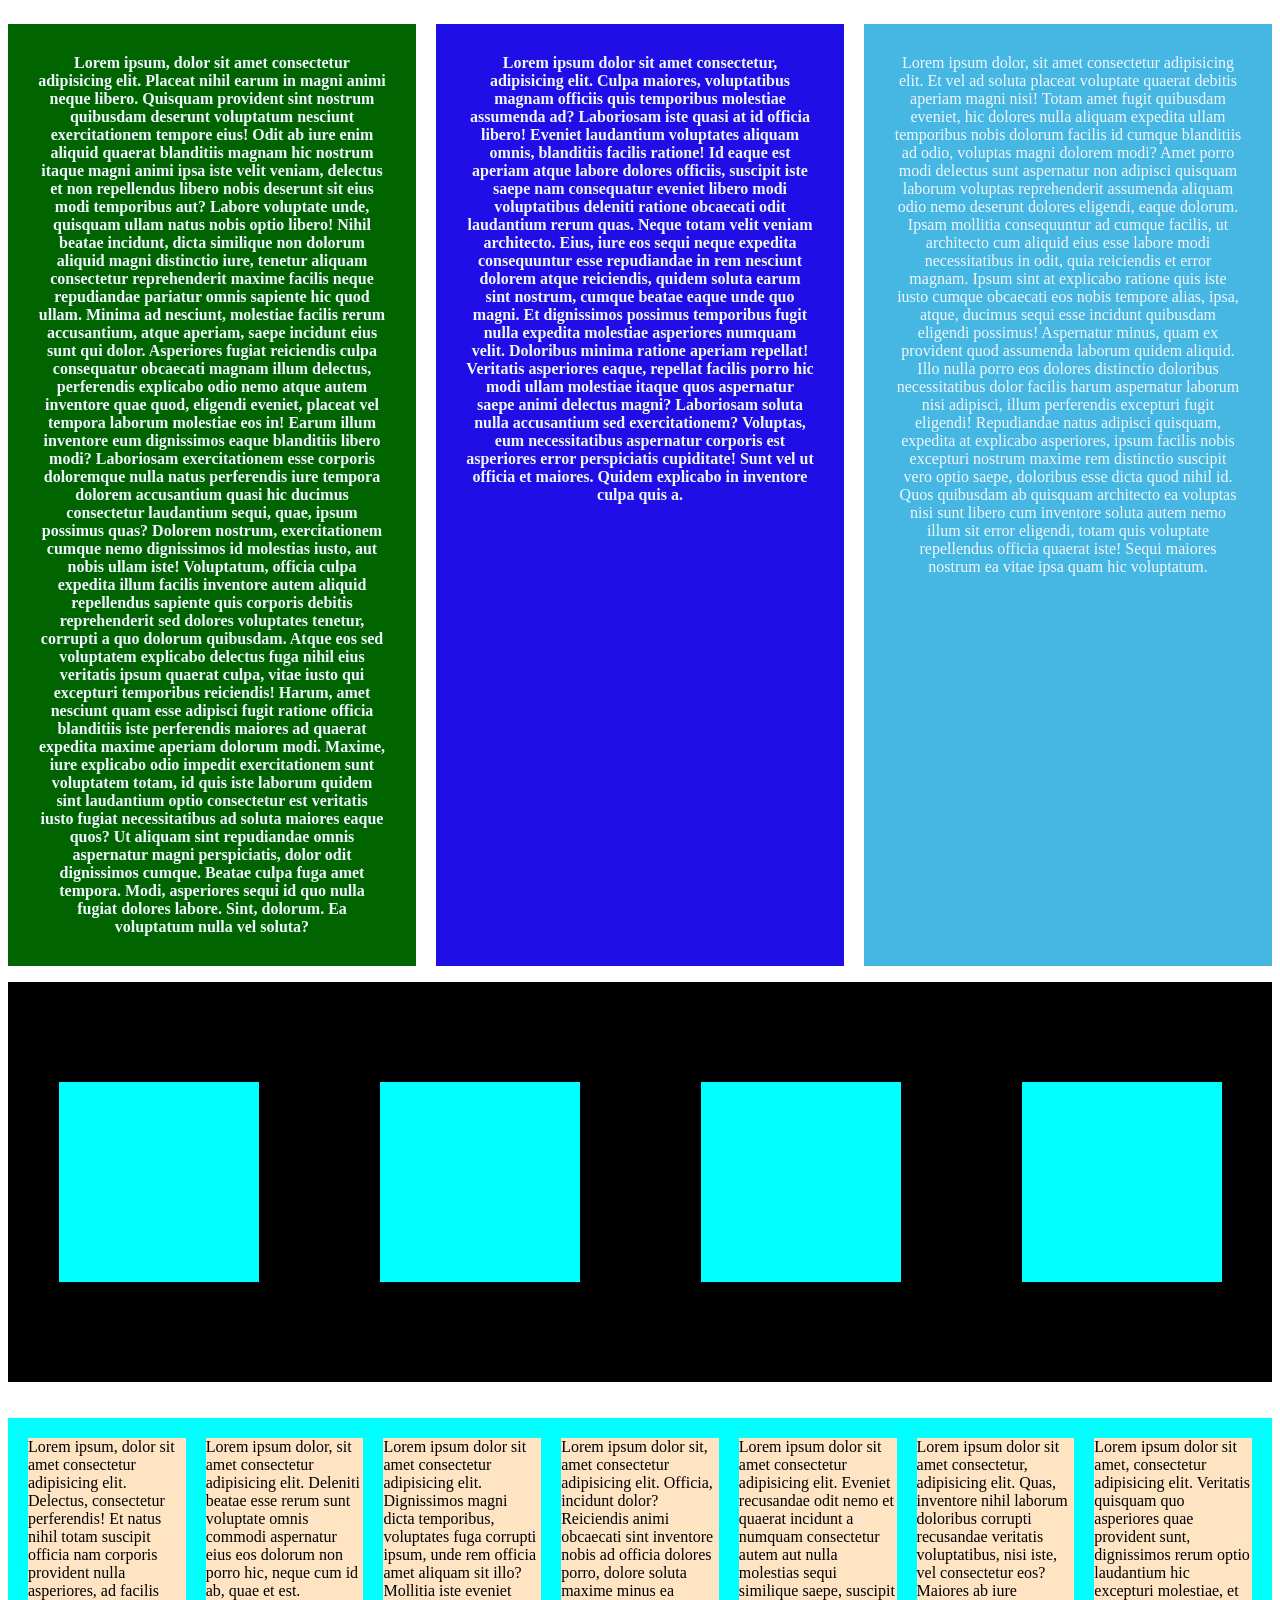
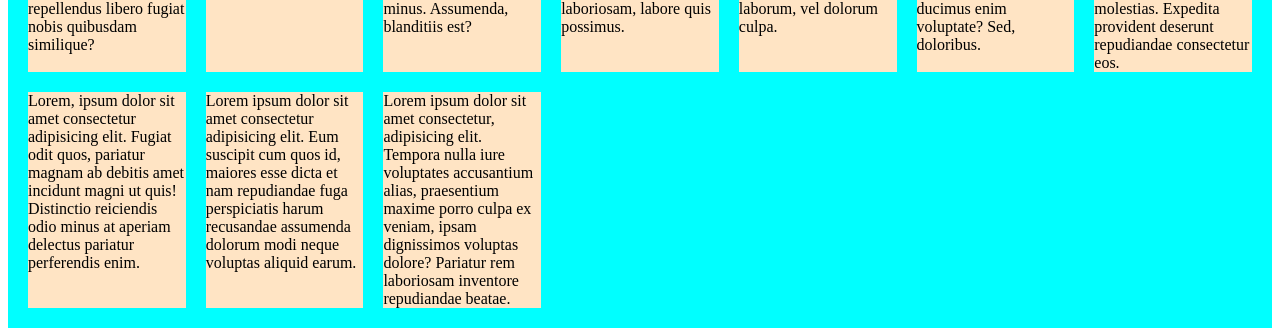
==== display_types.html @ ae9a1ee9 "webpage" ====
<!DOCTYPE html>
<html lang="en">
<head>
    <meta charset="UTF-8">
    <meta name="viewport" content="width=device-width, initial-scale=1.0">
    <title>Document</title>
    <link rel="stylesheet" href="display_types.css">
</head>
<body>
        <div class="flexbox">
        <p class="para para1">Lorem ipsum, dolor sit amet consectetur adipisicing elit. Placeat nihil earum in magni animi neque libero. Quisquam provident sint nostrum quibusdam deserunt voluptatum nesciunt exercitationem tempore eius! Odit ab iure enim aliquid quaerat blanditiis magnam hic nostrum itaque magni animi ipsa iste velit veniam, delectus et non repellendus libero nobis deserunt sit eius modi temporibus aut? Labore voluptate unde, quisquam ullam natus nobis optio libero! Nihil beatae incidunt, dicta similique non dolorum aliquid magni distinctio iure, tenetur aliquam consectetur reprehenderit maxime facilis neque repudiandae pariatur omnis sapiente hic quod ullam. Minima ad nesciunt, molestiae facilis rerum accusantium, atque aperiam, saepe incidunt eius sunt qui dolor. Asperiores fugiat reiciendis culpa consequatur obcaecati magnam illum delectus, perferendis explicabo odio nemo atque autem inventore quae quod, eligendi eveniet, placeat vel tempora laborum molestiae eos in! Earum illum inventore eum dignissimos eaque blanditiis libero modi? Laboriosam exercitationem esse corporis doloremque nulla natus perferendis iure tempora dolorem accusantium quasi hic ducimus consectetur laudantium sequi, quae, ipsum possimus quas? Dolorem nostrum, exercitationem cumque nemo dignissimos id molestias iusto, aut nobis ullam iste! Voluptatum, officia culpa expedita illum facilis inventore autem aliquid repellendus sapiente quis corporis debitis reprehenderit sed dolores voluptates tenetur, corrupti a quo dolorum quibusdam. Atque eos sed voluptatem explicabo delectus fuga nihil eius veritatis ipsum quaerat culpa, vitae iusto qui excepturi temporibus reiciendis! Harum, amet nesciunt quam esse adipisci fugit ratione officia blanditiis iste perferendis maiores ad quaerat expedita maxime aperiam dolorum modi. Maxime, iure explicabo odio impedit exercitationem sunt voluptatem totam, id quis iste laborum quidem sint laudantium optio consectetur est veritatis iusto fugiat necessitatibus ad soluta maiores eaque quos? Ut aliquam sint repudiandae omnis aspernatur magni perspiciatis, dolor odit dignissimos cumque. Beatae culpa fuga amet tempora. Modi, asperiores sequi id quo nulla fugiat dolores labore. Sint, dolorum. Ea voluptatum nulla vel soluta?</p>
        <p class="para para2">Lorem ipsum dolor sit amet consectetur, adipisicing elit. Culpa maiores, voluptatibus magnam officiis quis temporibus molestiae assumenda ad? Laboriosam iste quasi at id officia libero! Eveniet laudantium voluptates aliquam omnis, blanditiis facilis ratione! Id eaque est aperiam atque labore dolores officiis, suscipit iste saepe nam consequatur eveniet libero modi voluptatibus deleniti ratione obcaecati odit laudantium rerum quas. Neque totam velit veniam architecto. Eius, iure eos sequi neque expedita consequuntur esse repudiandae in rem nesciunt dolorem atque reiciendis, quidem soluta earum sint nostrum, cumque beatae eaque unde quo magni. Et dignissimos possimus temporibus fugit nulla expedita molestiae asperiores numquam velit. Doloribus minima ratione aperiam repellat! Veritatis asperiores eaque, repellat facilis porro hic modi ullam molestiae itaque quos aspernatur saepe animi delectus magni? Laboriosam soluta nulla accusantium sed exercitationem? Voluptas, eum necessitatibus aspernatur corporis est asperiores error perspiciatis cupiditate! Sunt vel ut officia et maiores. Quidem explicabo in inventore culpa quis a.</p>
        <p class="para para3">Lorem ipsum dolor, sit amet consectetur adipisicing elit. Et vel ad soluta placeat voluptate quaerat debitis aperiam magni nisi! Totam amet fugit quibusdam eveniet, hic dolores nulla aliquam expedita ullam temporibus nobis dolorum facilis id cumque blanditiis ad odio, voluptas magni dolorem modi? Amet porro modi delectus sunt aspernatur non adipisci quisquam laborum voluptas reprehenderit assumenda aliquam odio nemo deserunt dolores eligendi, eaque dolorum. Ipsam mollitia consequuntur ad cumque facilis, ut architecto cum aliquid eius esse labore modi necessitatibus in odit, quia reiciendis et error magnam. Ipsum sint at explicabo ratione quis iste iusto cumque obcaecati eos nobis tempore alias, ipsa, atque, ducimus sequi esse incidunt quibusdam eligendi possimus! Aspernatur minus, quam ex provident quod assumenda laborum quidem aliquid. Illo nulla porro eos dolores distinctio doloribus necessitatibus dolor facilis harum aspernatur laborum nisi adipisci, illum perferendis excepturi fugit eligendi! Repudiandae natus adipisci quisquam, expedita at explicabo asperiores, ipsum facilis nobis excepturi nostrum maxime rem distinctio suscipit vero optio saepe, doloribus esse dicta quod nihil id. Quos quibusdam ab quisquam architecto ea voluptas nisi sunt libero cum inventore soluta autem nemo illum sit error eligendi, totam quis voluptate repellendus officia quaerat iste! Sequi maiores nostrum ea vitae ipsa quam hic voluptatum.</p>
    </div>
    <div class="flexboxwrap">
        <div class="fbox1"></div>
        <div class="fbox2"></div>
        <div class="fbox3"></div>
        <div class="fbox4"></div>
    </div><br><br>
    <div class="gridcontainer">
        <div class="gridbox">Lorem ipsum, dolor sit amet consectetur adipisicing elit. Delectus, consectetur perferendis! Et natus nihil totam suscipit officia nam corporis provident nulla asperiores, ad facilis repellendus libero fugiat nobis quibusdam similique?</div>
        <div class="gridbox">Lorem ipsum dolor, sit amet consectetur adipisicing elit. Deleniti beatae esse rerum sunt voluptate omnis commodi aspernatur eius eos dolorum non porro hic, neque cum id ab, quae et est.</div>
        <div class="gridbox">Lorem ipsum dolor sit amet consectetur adipisicing elit. Dignissimos magni dicta temporibus, voluptates fuga corrupti ipsum, unde rem officia amet aliquam sit illo? Mollitia iste eveniet minus. Assumenda, blanditiis est?</div>
        <div class="gridbox">Lorem ipsum dolor sit, amet consectetur adipisicing elit. Officia, incidunt dolor? Reiciendis animi obcaecati sint inventore nobis ad officia dolores porro, dolore soluta maxime minus ea laboriosam, labore quis possimus.</div>
        <div class="gridbox">Lorem ipsum dolor sit amet consectetur adipisicing elit. Eveniet recusandae odit nemo et quaerat incidunt a numquam consectetur autem aut nulla molestias sequi similique saepe, suscipit laborum, vel dolorum culpa.</div>
        <div class="gridbox">Lorem ipsum dolor sit amet consectetur, adipisicing elit. Quas, inventore nihil laborum doloribus corrupti recusandae veritatis voluptatibus, nisi iste, vel consectetur eos? Maiores ab iure ducimus enim voluptate? Sed, doloribus.</div>
        <div class="gridbox">Lorem ipsum dolor sit amet, consectetur adipisicing elit. Veritatis quisquam quo asperiores quae provident sunt, dignissimos rerum optio laudantium hic excepturi molestiae, et molestias. Expedita provident deserunt repudiandae consectetur eos.</div>
        <div class="gridbox">Lorem, ipsum dolor sit amet consectetur adipisicing elit. Fugiat odit quos, pariatur magnam ab debitis amet incidunt magni ut quis! Distinctio reiciendis odio minus at aperiam delectus pariatur perferendis enim.</div>
        <div class="gridbox">Lorem ipsum dolor sit amet consectetur adipisicing elit. Eum suscipit cum quos id, maiores esse dicta et nam repudiandae fuga perspiciatis harum recusandae assumenda dolorum modi neque voluptas aliquid earum.</div>
        <div class="gridbox">Lorem ipsum dolor sit amet consectetur, adipisicing elit. Tempora nulla iure voluptates accusantium alias, praesentium maxime porro culpa ex veniam, ipsam dignissimos voluptas dolore? Pariatur rem laboriosam inventore repudiandae beatae.</div>
    </div>
</body>
</html>
</body>
</html>
---- display_types.css ----
.flexbox{
    display: flex;
    justify-content: space-evenly;
    column-gap: 20px;
}

.para1{
    background: darkgreen;
    flex: 1;
    color: aliceblue;
    font-weight: bold;
    padding: 30px;
    text-align: center;
    
}
.para2{
    background: rgb(32, 14, 230);
    flex: 1;
    color: aliceblue;
    font-weight: bold;
    padding: 30px;
    text-align: center;
    
}
.para3{
    background: rgb(70, 182, 227);
    flex: 1;
    color: aliceblue;
    font: bold;
     padding: 30px;
     text-align: center;
     
}
.flexboxwrap{
    background-color:black;
    display: flex;
    justify-content: space-around;
    align-items: center;
    min-height: 400px;
    width: 100%;
    flex-wrap: wrap;
    gap: 20px;
}
.fbox1{
    width: 200px;
    height: 200px;
    background-color: aqua;
}
.fbox2{
    width: 200px;
    height: 200px;
    background-color: aqua;
}
.fbox3{
    width: 200px;
    height: 200px;
    background-color: aqua;
}
.fbox4{
    width: 200px;
    height: 200px;
    background-color: aqua;
}
.gridcontainer{
    background-color: aqua;
    display: grid;
    grid-template-columns: repeat(auto-fill, minmax(150px, 1fr));
    gap: 20px;
    padding: 20px;
}
.gridbox{
    background-color: bisque;
    
}
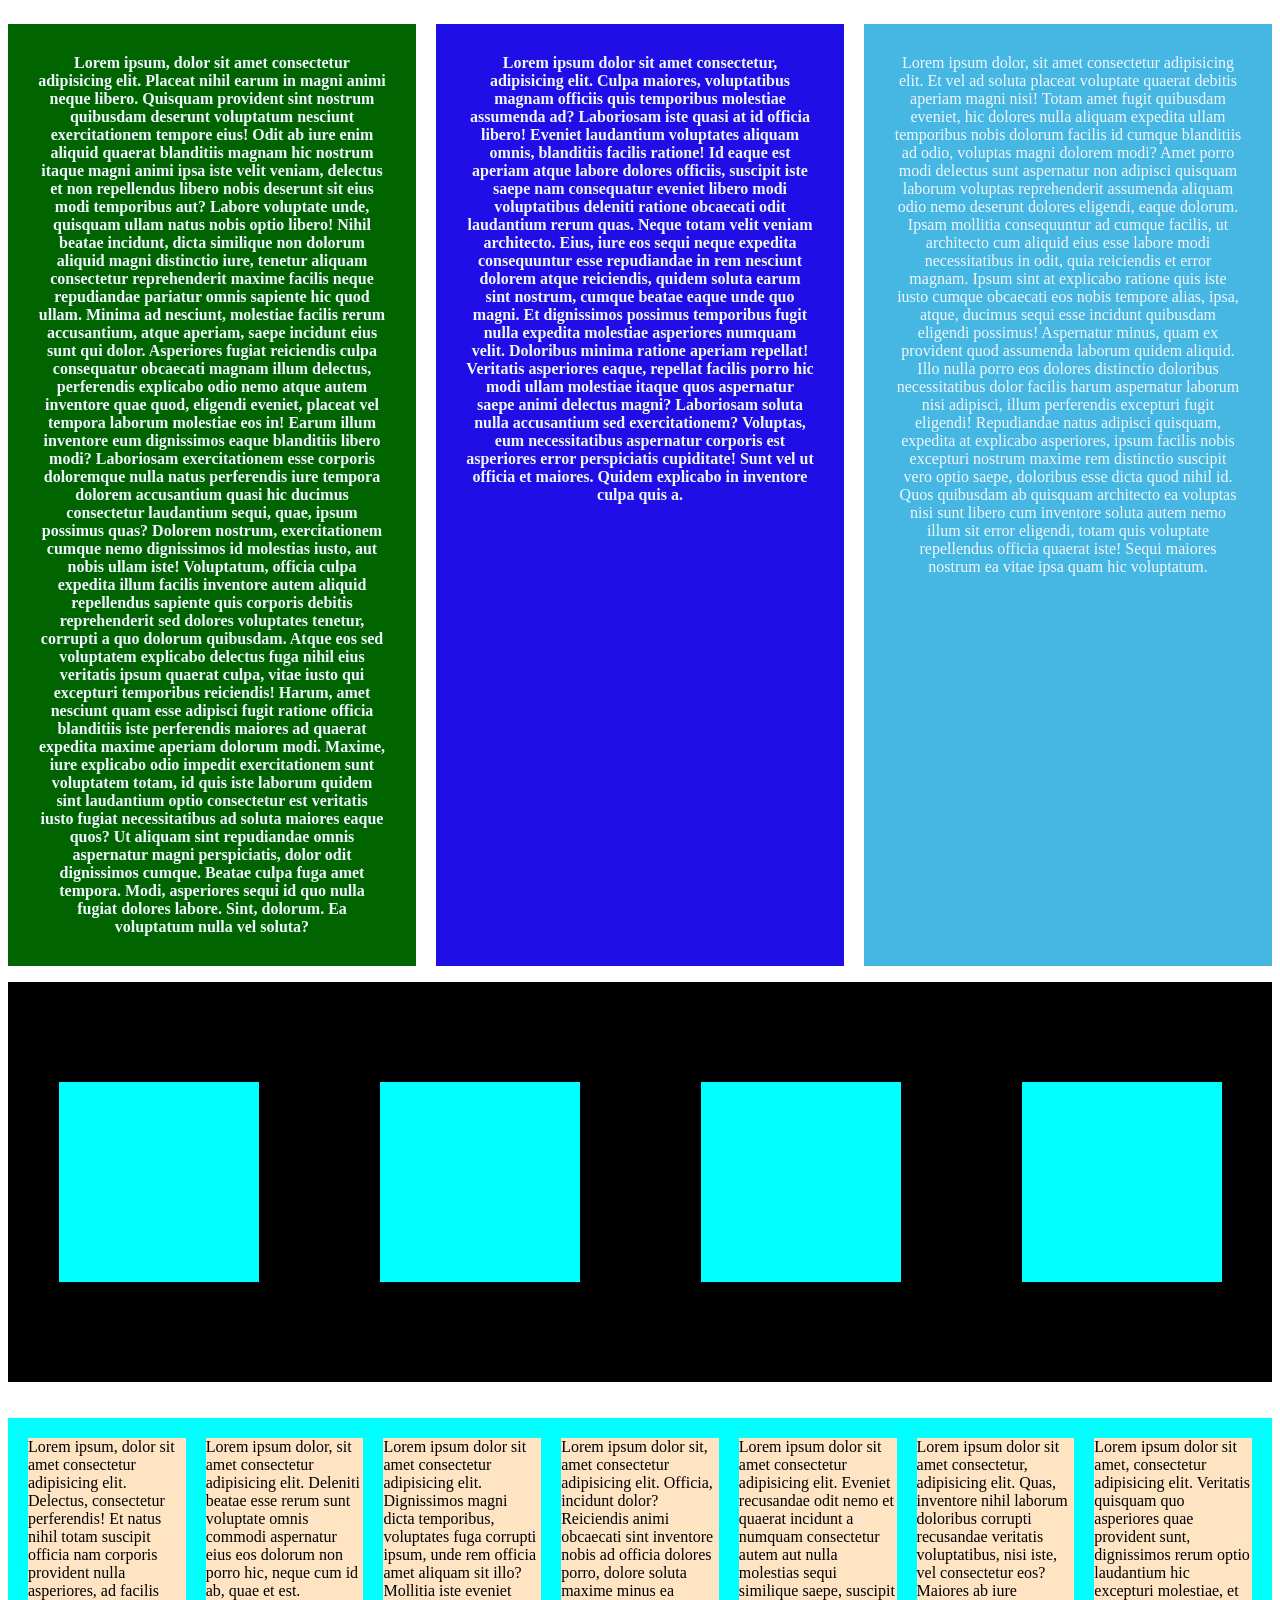
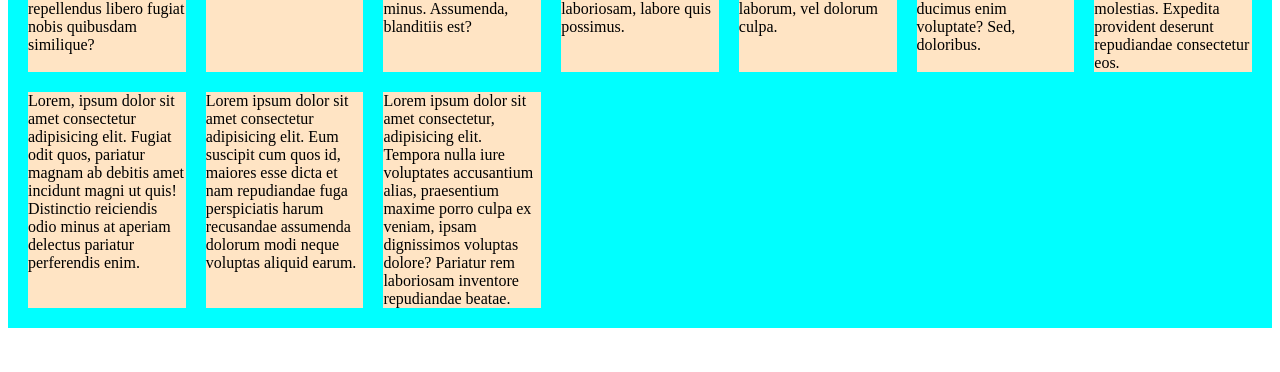
==== commit 4a2b8dff: "demo_practice_webpage" ====
--- a/display_types.html
+++ b/display_types.html
@@ -29,7 +29,8 @@
         <div class="gridbox">Lorem, ipsum dolor sit amet consectetur adipisicing elit. Fugiat odit quos, pariatur magnam ab debitis amet incidunt magni ut quis! Distinctio reiciendis odio minus at aperiam delectus pariatur perferendis enim.</div>
         <div class="gridbox">Lorem ipsum dolor sit amet consectetur adipisicing elit. Eum suscipit cum quos id, maiores esse dicta et nam repudiandae fuga perspiciatis harum recusandae assumenda dolorum modi neque voluptas aliquid earum.</div>
         <div class="gridbox">Lorem ipsum dolor sit amet consectetur, adipisicing elit. Tempora nulla iure voluptates accusantium alias, praesentium maxime porro culpa ex veniam, ipsam dignissimos voluptas dolore? Pariatur rem laboriosam inventore repudiandae beatae.</div>
-    </div>
+    </div><br><br>
+    
 </body>
 </html>
 </body>
--- a/display_types.css
+++ b/display_types.css
@@ -71,4 +71,4 @@
 .gridbox{
     background-color: bisque;
     
-}+}
